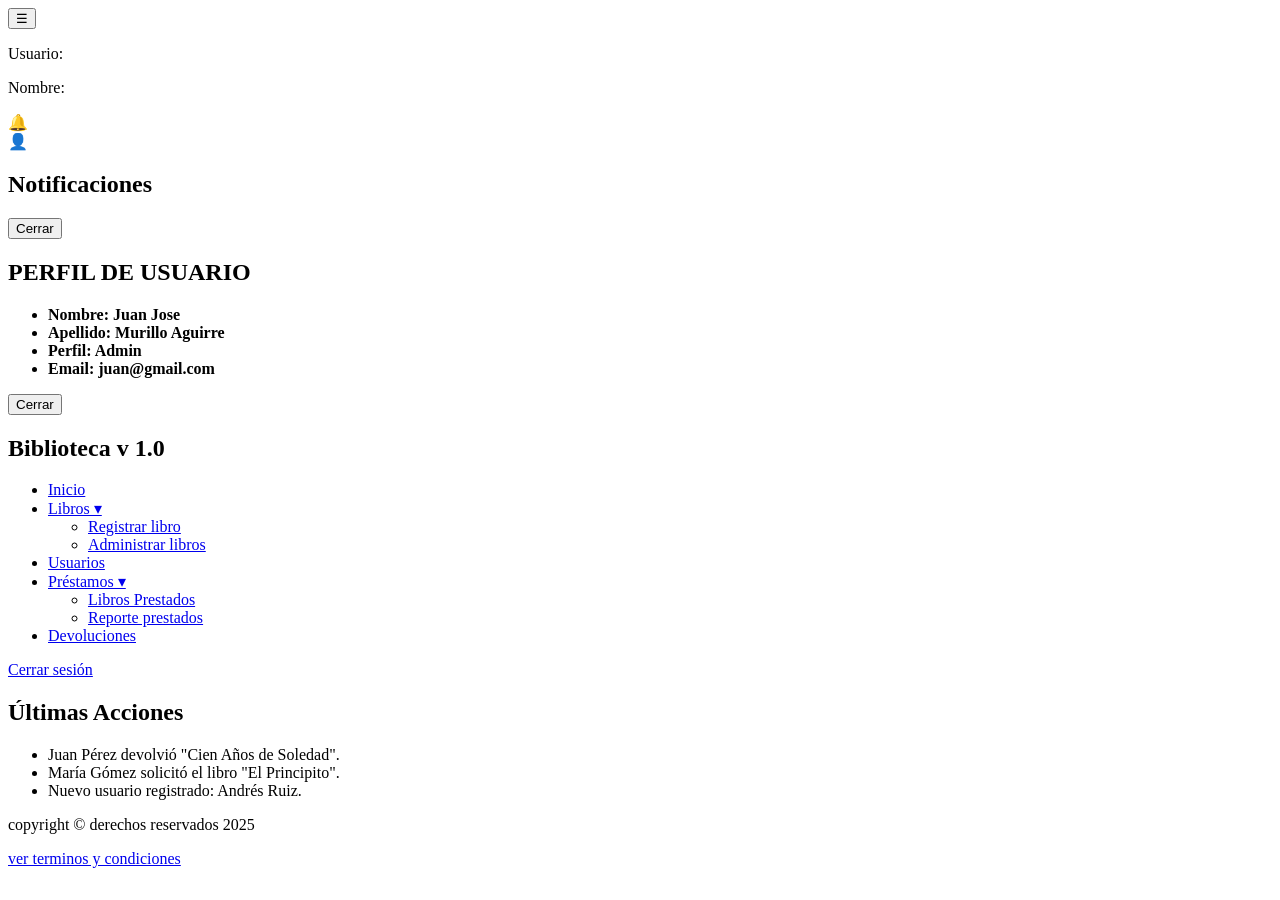
==== dashboard.html @ eec70e1d "Commit inicial estructura base local" ====
<!DOCTYPE html>
<html lang="es">
<head>
  <meta charset="UTF-8">
  <meta name="viewport" content="width=device-width, initial-scale=1.0" />
  <link rel="stylesheet" href="style_global.css" />
  <script src="js/scripts.js"> </script>
  <title>Dashboard - Biblioteca</title>
 
</head>
<body>

<!-- Barra superior -->
<header class="topbar">
  <button id="toggleMenu" class="menu_hamburguesa">
  ☰
  </button>

  <div class="topbar-content">
    <p class="user-top">Usuario: <b id="nombreUsuario"></b></p>
    <p class="user-top">Nombre:  <b id="nombrecompleto"></b></p>
       <div class="notificaciones" id="btnNotificaciones">
      <span class="icono">🔔</span>
      <span class="badge" id="badge"></span>
    </div>
    <div class="perfil" id="btnperfil">
      <span class="icono">👤</span>
    </div>
  </div>
</header>

<!-- Modal de notificaciones -->
<div id="modalNotificaciones" class="modal">
  <div class="modal-content">
    <h2>Notificaciones</h2>
    <ul id="listaNotificaciones"></ul>
    <button id="cerrarModal">Cerrar</button>
  </div>
</div>

<!-- Modal de info de usuario perfil -->
<div id="modaluserinfo" class="modal">
  <div class="modal-content">
    <h2>PERFIL DE USUARIO</h2>
    <uL>
      <li> <b> Nombre: Juan Jose</b> </li>
      <li> <b> Apellido: Murillo Aguirre </b> </li>
      <li> <b> Perfil: Admin</b> </li>
      <li> <b> Email: juan@gmail.com </b> </li>
     
    </ul>
    <button id="cerrarModaluser">Cerrar</button>
  </div>
</div>

<nav>
  
  <h2 class="titulo_menu">Biblioteca v 1.0</h2>
  <ul>
    <li>
      <a href="#">Inicio</a>
    </li>

    <li class="submenu">
      <a href="#">Libros ▾</a>
      <ul class="subitems">
        <li><a href="registrar_libros.html">Registrar libro</a></li>
        <li><a  href="administrar_libros.html">Administrar libros</a></li>
      </ul>
    </li>

    <li>
      <a href="#">Usuarios</a>
    </li>

    <li class="submenu">
      <a href="#">Préstamos ▾</a>
      <ul class="subitems">
        <li><a href="libros_prestados.html">Libros Prestados</a></li>
        <li><a  href="#">Reporte prestados</a></li>
      </ul>
    </li>
    <li>
      <a href="libros_devolucion.html" >Devoluciones</a>
    </li>
  </ul>

  <div class="logout">
    <a  href="index.html">Cerrar sesión</a>
  </div>
</nav>

<main>

<!-- inicio esto es lo que se ve primero al cargar el skeleton  -->
  <section id="skeleton-resumen" class="resumen-contenedor">
    <div class="skeleton skeleton-title"></div>
    <div class="skeleton skeleton-title" style="width:70%"></div>
    <div class="resumen">
      <div class="skeleton skeleton-card"></div>
      <div class="skeleton skeleton-card"></div>
      <div class="skeleton skeleton-card"></div>
      <div class="skeleton skeleton-card"></div>
    </div>
  </section>
<!--  fin esto es lo que se ve primero al cargar -->
<section id="resumen" class="resumen-contenedor" style="display: none;">
   <h1 id="saludo">  </h1>
   <h1>Bienvenido al Panel de la Biblioteca</h1>
  <div class="resumen">
    <article class="card">
      <h3>Libros disponibles</h3>
      <p>Hay 120 libros disponibles.</p>
    </article>
    <article class="card">
      <h3>Libros prestados</h3>
      <p>35 libros están prestados actualmente.</p>
    </article>
    <article class="card">
      <h3>Nuevos usuarios</h3>
      <p>Hoy se registraron 5 nuevos usuarios.</p>
    </article>
    <article class="card">
      <h3>Libros dados de baja</h3>
      <p>Hoy se eliminaron 3 libros del sistema.</p>
    </article>
  </div>
</section>



<section>
  <article class="acciones">
    <h2>Últimas Acciones</h2>
    <ul>
      <li>Juan Pérez devolvió "Cien Años de Soledad".</li>
      <li>María Gómez solicitó el libro "El Principito".</li>
      <li>Nuevo usuario registrado: Andrés Ruiz.</li>
    </ul>
  </article>
</section>
  <footer> copyright © derechos reservados 2025  
    <a href="terminosycondiciones.html"> <p> ver terminos y condiciones </p> </a>
  </footer>

  </main>



</body>
</html>
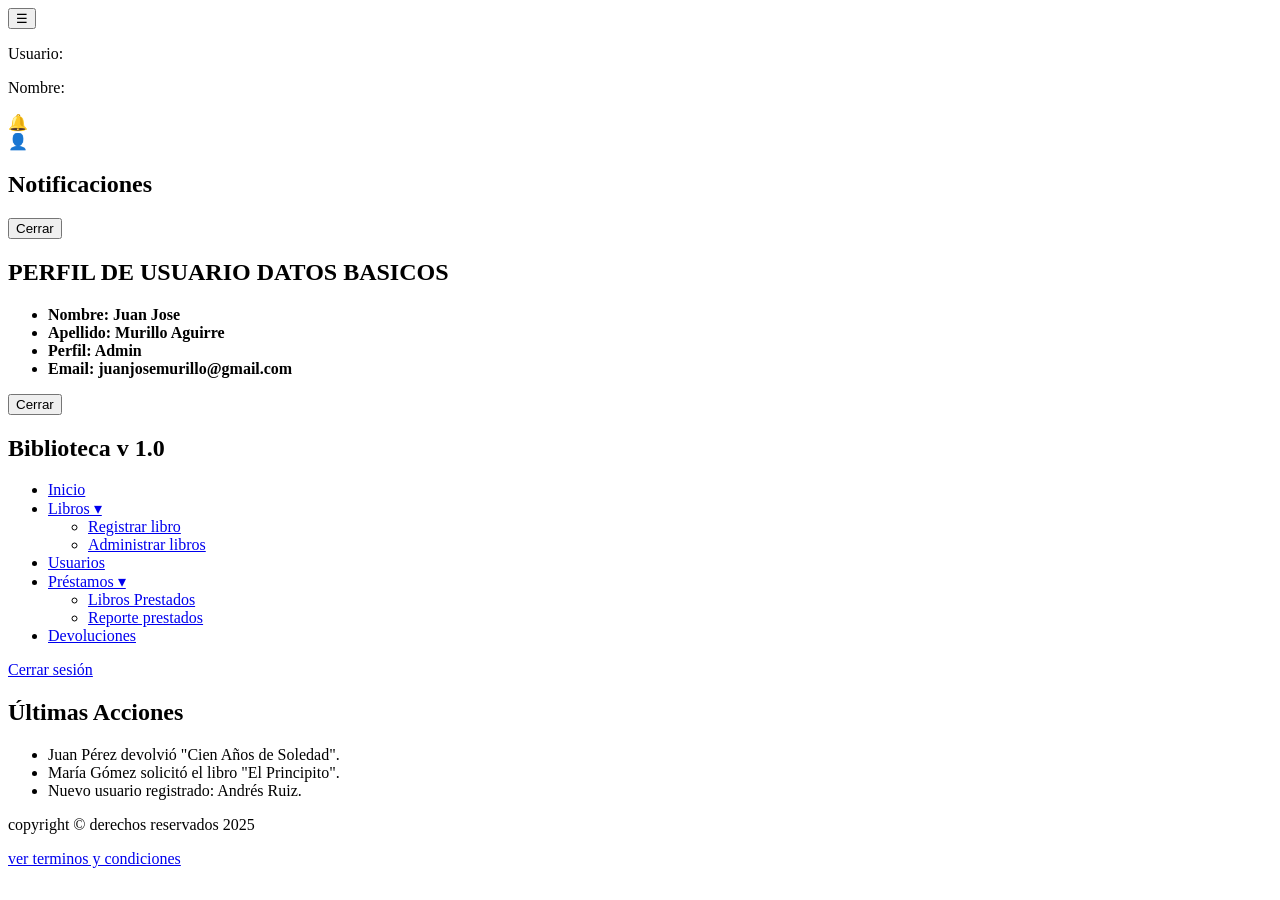
==== commit c4551f37: "Actualizado componente dashboard" ====
--- a/dashboard.html
+++ b/dashboard.html
@@ -41,12 +41,12 @@
 <!-- Modal de info de usuario perfil -->
 <div id="modaluserinfo" class="modal">
   <div class="modal-content">
-    <h2>PERFIL DE USUARIO</h2>
+    <h2>PERFIL DE USUARIO DATOS BASICOS</h2>
     <uL>
       <li> <b> Nombre: Juan Jose</b> </li>
       <li> <b> Apellido: Murillo Aguirre </b> </li>
       <li> <b> Perfil: Admin</b> </li>
-      <li> <b> Email: juan@gmail.com </b> </li>
+      <li> <b> Email: juanjosemurillo@gmail.com </b> </li>
      
     </ul>
     <button id="cerrarModaluser">Cerrar</button>
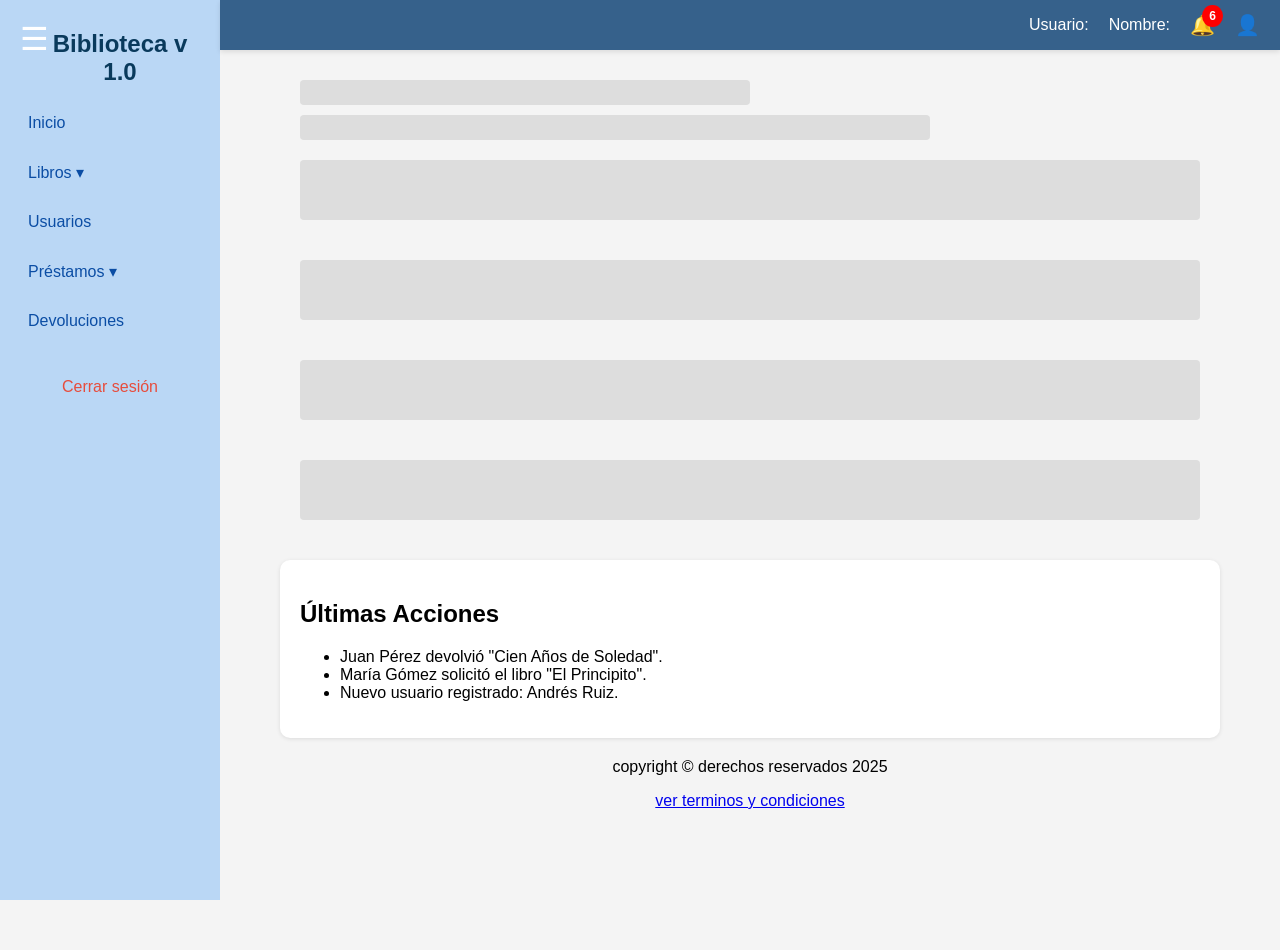
==== commit 42fac33a: "Commit inicial estructura base del proyecto" ====
--- a/dashboard.html
+++ b/dashboard.html
@@ -41,12 +41,12 @@
 <!-- Modal de info de usuario perfil -->
 <div id="modaluserinfo" class="modal">
   <div class="modal-content">
-    <h2>PERFIL DE USUARIO DATOS BASICOS</h2>
+    <h2>PERFIL DE USUARIO</h2>
     <uL>
       <li> <b> Nombre: Juan Jose</b> </li>
       <li> <b> Apellido: Murillo Aguirre </b> </li>
       <li> <b> Perfil: Admin</b> </li>
-      <li> <b> Email: juanjosemurillo@gmail.com </b> </li>
+      <li> <b> Email: juan@gmail.com </b> </li>
      
     </ul>
     <button id="cerrarModaluser">Cerrar</button>
--- a/style_global.css
+++ b/style_global.css
@@ -0,0 +1,451 @@
+
+/* 
+Archivo style.css con clases y estilos para la interface del sistema
+Desarrollador: Juan Jose Murillo
+Email: juanofilth@gmail.com
+fecha: 8 julio 2025 
+
+*/
+
+    main.fullwidth {
+      margin-left: 0; /* Elimina el espacio del menú */
+    }
+
+    /* Barra superior */
+    .topbar {
+      margin-left: 220px;
+      transition: margin-left 0.3s ease, width 0.3s ease;
+      position: fixed;
+      top: 0;
+      left: 0px;
+      right: 0;
+      z-index: 1000000; /* asegura que esté encima del menú */
+      background-color: #36618b;
+      color: white;
+      height: 50px;
+      display: flex;
+      justify-content: flex-end;
+      align-items: center;
+      padding: 0 20px;
+      box-shadow: 0 2px 5px rgba(0,0,0,0.1);
+    }
+
+        /* Cuando el menú se oculte */
+    .topbar.fullwidth {
+      margin-left: 0;
+    }
+
+    .topbar-content {
+      display: flex;
+      gap: 20px;
+      align-items: center;
+    }
+
+    .topbar .icono {
+      font-size: 20px;
+      cursor: pointer;
+    }
+
+    .notificaciones {
+      position: relative;
+    }
+
+    .badge {
+      position: absolute;
+      top: -6px;
+      right: -10px;
+      background-color: red;
+      color: white;
+      font-size: 12px;
+      padding: 2px 5px;
+      border-radius: 50%;
+       
+    }
+
+
+    .badge {
+      background: red;
+      color: white;
+      border-radius: 50%;
+      padding: 4px 7px;
+      font-size: 12px;
+      font-weight: bold;
+      position: absolute;
+      top: -8px;
+      right: -8px;
+      display: inline-block;
+      animation: Animacion-caida  0.6s ease-out; /* animación por defecto */
+    }
+
+    @keyframes Animacion-caida {
+    0% {
+      transform: translateY(-100px); /* empieza arriba del todo */
+      opacity: 0;
+    }
+    60% {
+      transform: translateY(10px); /* rebota hacia abajo */
+      opacity: 1;
+    }
+    80% {
+      transform: translateY(-5px); /* rebote hacia arriba */
+    }
+    100% {
+      transform: translateY(0); /* se queda fijo en su lugar */
+    }
+  }
+
+
+
+
+    body {
+      padding-top: 50px; /* deja espacio para la barra */
+      margin: 0;
+      font-family: Arial, sans-serif;
+      display: flex;
+      min-height: 100vh;
+      background-color: #f4f4f4;
+    }
+
+    nav {
+      box-sizing: border-box;
+      position: fixed;
+      top: 0;
+      left: 0;
+      width: 220px;
+      height: 100vh;
+      background-color: #bad7f5;
+      color: rgb(10, 58, 92);
+      padding: 20px;
+    }
+
+
+    nav h2 {
+      margin-top: 0;
+      text-align: center;
+    }
+
+    nav ul {
+      list-style: none;
+      padding: 0;
+    }
+
+    nav ul li {
+      margin: 15px 0;
+    }
+
+    nav ul li a {
+      color: rgb(11, 77, 164);
+      text-decoration: none;
+      display: block;
+      padding: 8px;
+      border-radius: 4px;
+    }
+
+    nav ul li a:hover {
+      background-color: #6bb1f7;
+    }
+
+    main {
+      flex: 1;
+      margin-left: 220px; /* El mismo ancho de tu nav */
+      padding: 20px;
+    }
+
+    section {
+      margin-bottom: 20px;
+    }
+
+    article {
+      background-color: white;
+      padding: 15px;
+      border-radius: 5px;
+      box-shadow: 0 1px 4px rgba(0,0,0,0.1);
+    }
+
+    h1 {
+      color: #2c3e50;
+    }
+
+    .logout {
+      margin-top: 40px;
+      text-align: center;
+    }
+
+    .logout a {
+      color: #e74c3c;
+      text-decoration: none;
+    }
+
+    .logout a:hover {
+      text-decoration: underline;
+    }
+
+    .submenu {
+    position: relative;
+    }
+
+    .submenu .subitems {
+      display: none;
+      list-style: none;
+      padding-left: 15px;
+      margin: 5px 0 0 0;
+    }
+
+    .submenu:hover .subitems {
+      display: block;
+    }
+
+    .subitems li a {
+      font-size: 0.95em;
+      background-color: #9ac3ec;
+      padding: 6px;
+      border-radius: 4px;
+      margin-top: 4px;
+    }
+    .subitems li a:hover {
+      background-color: #a8bfe6;
+      color: white;
+    }
+
+    .resumen-contenedor {
+      max-width: 900px;
+      margin: 0 auto 30px auto;
+    } 
+
+    .resumen {
+      display: flex;
+      gap: 20px;
+      justify-content: space-between;
+      flex-wrap: wrap;
+    }
+
+    .card {
+      background-color: white;
+      padding: 20px;
+      border-radius: 10px;
+      flex: 1 1 250px;
+      box-shadow: 0 2px 8px rgba(0,0,0,0.1);
+      text-align: center;
+      transition: transform 0.2s ease, box-shadow 0.2s ease;
+    }
+
+    .card:hover {
+      transform: translateY(-4px);
+      box-shadow: 0 4px 12px rgba(0,0,0,0.15);
+    }
+
+    .acciones {
+      background-color: white;
+      padding: 20px;
+      border-radius: 10px;
+      max-width: 900px;
+      margin: 0 auto;
+      box-shadow: 0 1px 4px rgba(0,0,0,0.1);
+    }
+
+    footer{
+      width: 100%;
+      text-align: center !important;
+    }
+
+    /* Botón hamburguesa: visible SIEMPRE */
+    .menu_hamburguesa {
+      font-size: 2rem;
+      background: none;
+      border: none;
+      cursor: pointer;
+      padding: 10px;
+      position: fixed;
+      top: 10px;
+      left: 10px;
+      z-index: 1000;
+      color: rgb(255, 255, 255);
+
+    }
+
+    /* Clase para ocultar el menú */
+    nav.oculto {
+      display: none;
+    }
+
+    .titulomenu{
+      margin-left: 20px;
+      margin-top: 10px;
+    }
+
+    /* Clase para tablas en listar libros*/
+    table {
+      width: 100%;
+      border-collapse: collapse;
+      background-color: white;
+      box-shadow: 0 2px 8px rgba(0,0,0,0.1);
+      border-radius: 5px;
+      overflow: hidden;
+    }
+
+    th, td {
+      padding: 12px 16px;
+      text-align: left;
+      border-bottom: 1px solid #ddd;
+    }
+
+    th {
+      background-color: #2c3e50;
+      color: white;
+    }
+
+    tr:hover {
+      background-color: #f1f1f1;
+    }
+
+    /* Estilo base del chip activo / inactivo  */
+    .chip {
+      display: inline-block;
+      padding: 4px 10px;
+      border-radius: 15px;
+      font-size: 0.9rem;
+      font-weight: bold;
+      color: white;
+      text-align: center;
+      min-width: 80px;
+    }
+
+    /* Colores por estado */
+    .chip.activo {
+      background-color: #78da8e; /* Verde */
+    }
+
+    .chip.inactivo {
+      background-color: #e8a5ac; /* Rojo */
+    }
+
+    /* Opcional: más estados  */
+    .chip.pendiente {
+      background-color: #ffc107; /* Amarillo */
+      color: #212529;
+    }
+
+    .form-container {
+      max-width: 400px;
+      margin: 0 auto;
+    }
+
+    .form-group {
+      display: flex;
+      flex-direction: column;
+      margin-bottom: 12px;
+    }
+
+    label {
+      margin-bottom: 4px;
+      font-weight: bold;
+    }
+
+    input,
+    select {
+      padding: 6px;
+      border: 1px solid #ccc;
+      border-radius: 6px;
+    }
+    .titulo_menu{
+      margin-top: 10px;
+      margin-left: 20px;
+    }
+
+    .button_registrar {
+      padding: 8px 12px;
+      background-color: #007bff;
+      color: white;
+      border: none;
+      border-radius: 6px;
+      cursor: pointer;
+      width: 100%;
+    }
+
+    .button_registrar:hover {
+      background-color: #0056b3;
+    }
+
+  
+    @media (max-width: 768px) {
+
+      .submenu .subitems {
+        display: block;
+      }
+
+      .labels-top{
+        display: none;
+      }
+      .user-top{
+        display: none;
+      }
+
+    }
+
+/* ventana modal notificaciones*/
+.notificaciones {
+  position: relative; /* El modal se posicionará respecto a este contenedor */
+  display: inline-block;
+}
+
+.modal {
+  display: none;
+  position: absolute;
+  top: 35px;  
+  right: 10px;
+  background: rgba(0,0,0,0.5);  
+  border-radius: 8px;
+  z-index: 1000;
+}
+
+.modal-content {
+  background: #fff;
+  width: 250px;
+  padding: 10px;
+  border-radius: 8px;
+}
+
+.modal-content h2 {
+  margin-top: 0;
+}
+
+.modal-content ul {
+  padding: 0;
+  list-style: none;
+}
+
+.modal-content li {
+  border-bottom: 1px solid #ccc;
+  padding: 6px 0;
+}
+
+
+/* Skeleton base */
+.skeleton {
+  background: #ddd;
+  border-radius: 4px;
+  min-height: 20px;
+  animation: pulse 1.5s infinite;
+}
+@keyframes pulse {
+  0% { background-color: #ddd; }
+  50% { background-color: #ccc; }
+  100% { background-color: #ddd; }
+}
+.skeleton-title {
+  width: 50%;
+  height: 25px;
+  margin: 10px 0;
+}
+.skeleton-card {
+  width: 100%;
+  height: 60px;
+  margin: 10px 0;
+}
+
+
+  
+
+
+
+
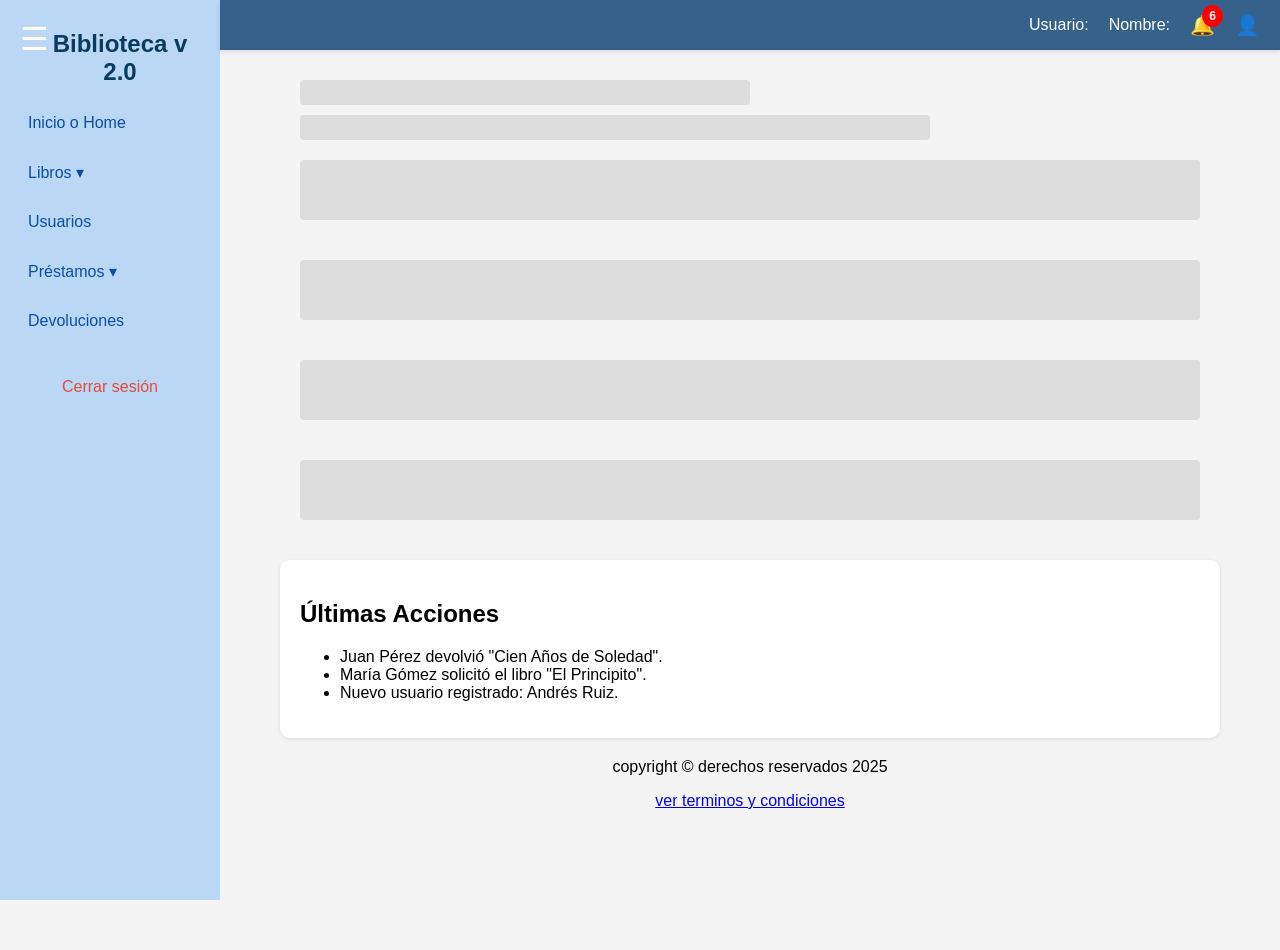
==== commit dda6ea04: "Actualizacion de componentes dashboard y dashboardUser" ====
--- a/dashboard.html
+++ b/dashboard.html
@@ -41,24 +41,24 @@
 <!-- Modal de info de usuario perfil -->
 <div id="modaluserinfo" class="modal">
   <div class="modal-content">
-    <h2>PERFIL DE USUARIO</h2>
+    <h2>INFORMACION DE USUARIO</h2>
     <uL>
       <li> <b> Nombre: Juan Jose</b> </li>
       <li> <b> Apellido: Murillo Aguirre </b> </li>
       <li> <b> Perfil: Admin</b> </li>
-      <li> <b> Email: juan@gmail.com </b> </li>
+      <li> <b> Email: juanofilth@gmail.com </b> </li>
      
     </ul>
-    <button id="cerrarModaluser">Cerrar</button>
+    <button id="cerrarModaluser">Cerrar ventana</button>
   </div>
 </div>
 
 <nav>
   
-  <h2 class="titulo_menu">Biblioteca v 1.0</h2>
+  <h2 class="titulo_menu">Biblioteca v 2.0</h2>
   <ul>
     <li>
-      <a href="#">Inicio</a>
+      <a href="#">Inicio o Home </a>
     </li>
 
     <li class="submenu">
